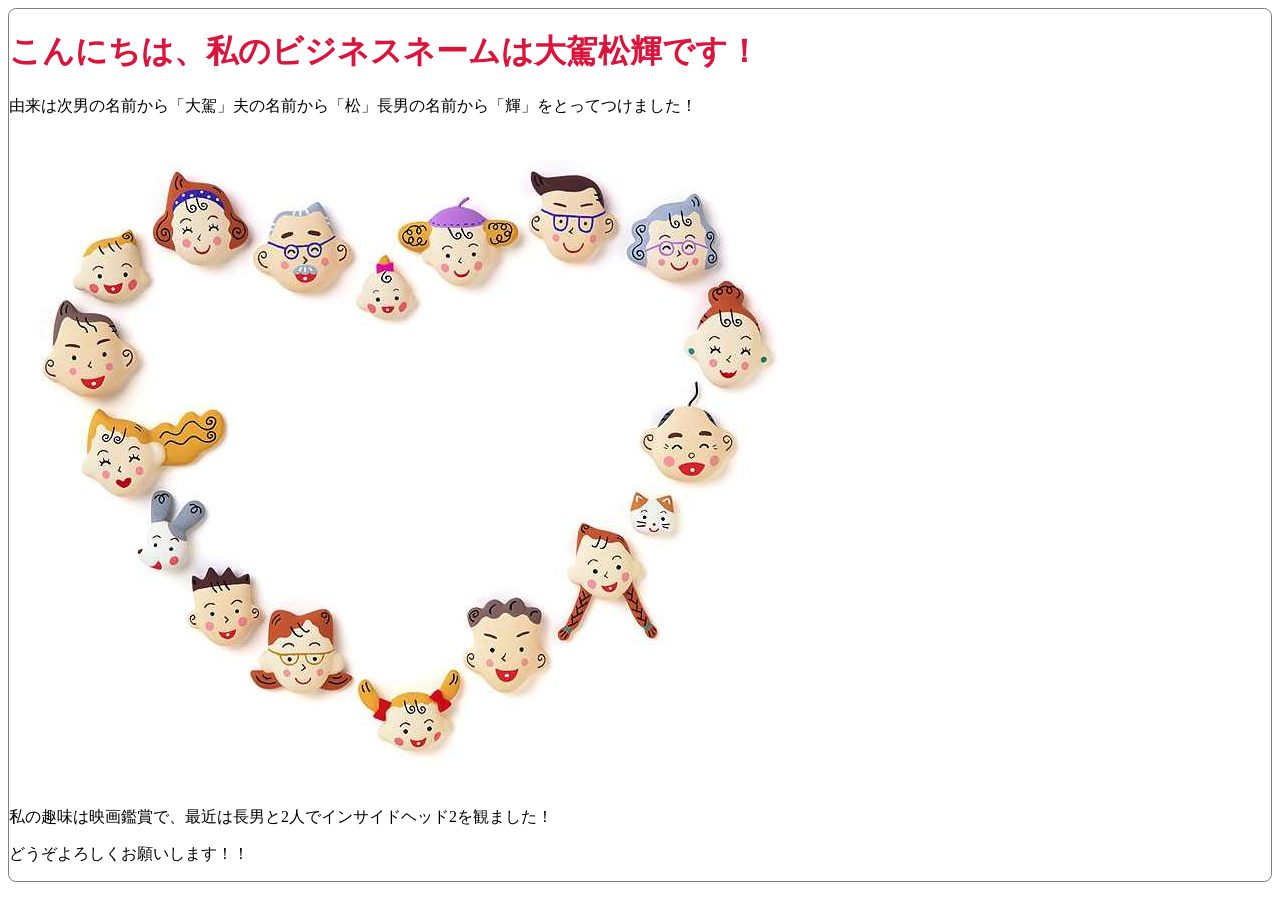
==== docs/index.html @ f2c6a5b0 "画像枠線削除" ====
<!DOCTYPE html>
<html lang="ja">

<head>
    <meta charset="UTF-8">
    <meta name="viewport" content="width=device-width, initial-scale=1.0">
    <title>自己紹介</title>
    <style>
       
        body {
          border-width: 1px;
          border-color: gray;
          border-style: solid;
          border-radius: 8px;
        }
        h1 {
            color:crimson
        }
      </style>
</head>

<body>
    <div class="container">
        <h1>こんにちは、私のビジネスネームは大駕松輝です！</h1>
        <p>由来は次男の名前から「大駕」夫の名前から「松」長男の名前から「輝」をとってつけました！</p>
        <img src="img/Family.jpeg" alt="Family" />
        <p>私の趣味は映画鑑賞で、最近は長男と2人でインサイドヘッド2を観ました！</p>
        <p>どうぞよろしくお願いします！！</p>
    </div>
</body>

</html>
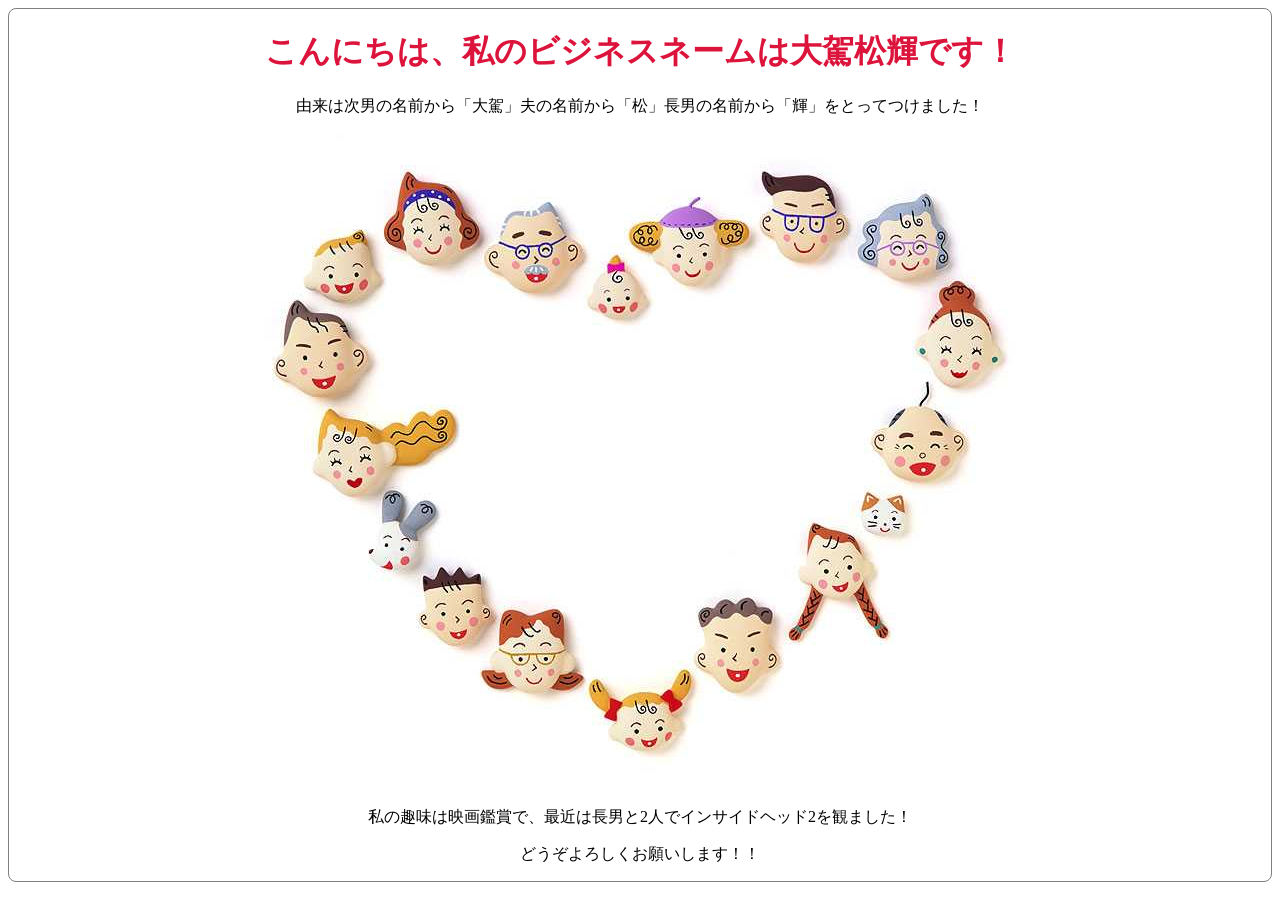
==== commit 4bd66191: "すべて中央揃え" ====
--- a/docs/index.html
+++ b/docs/index.html
@@ -16,6 +16,9 @@
         h1 {
             color:crimson
         }
+        body {
+      text-align: center;
+    }
       </style>
 </head>
 
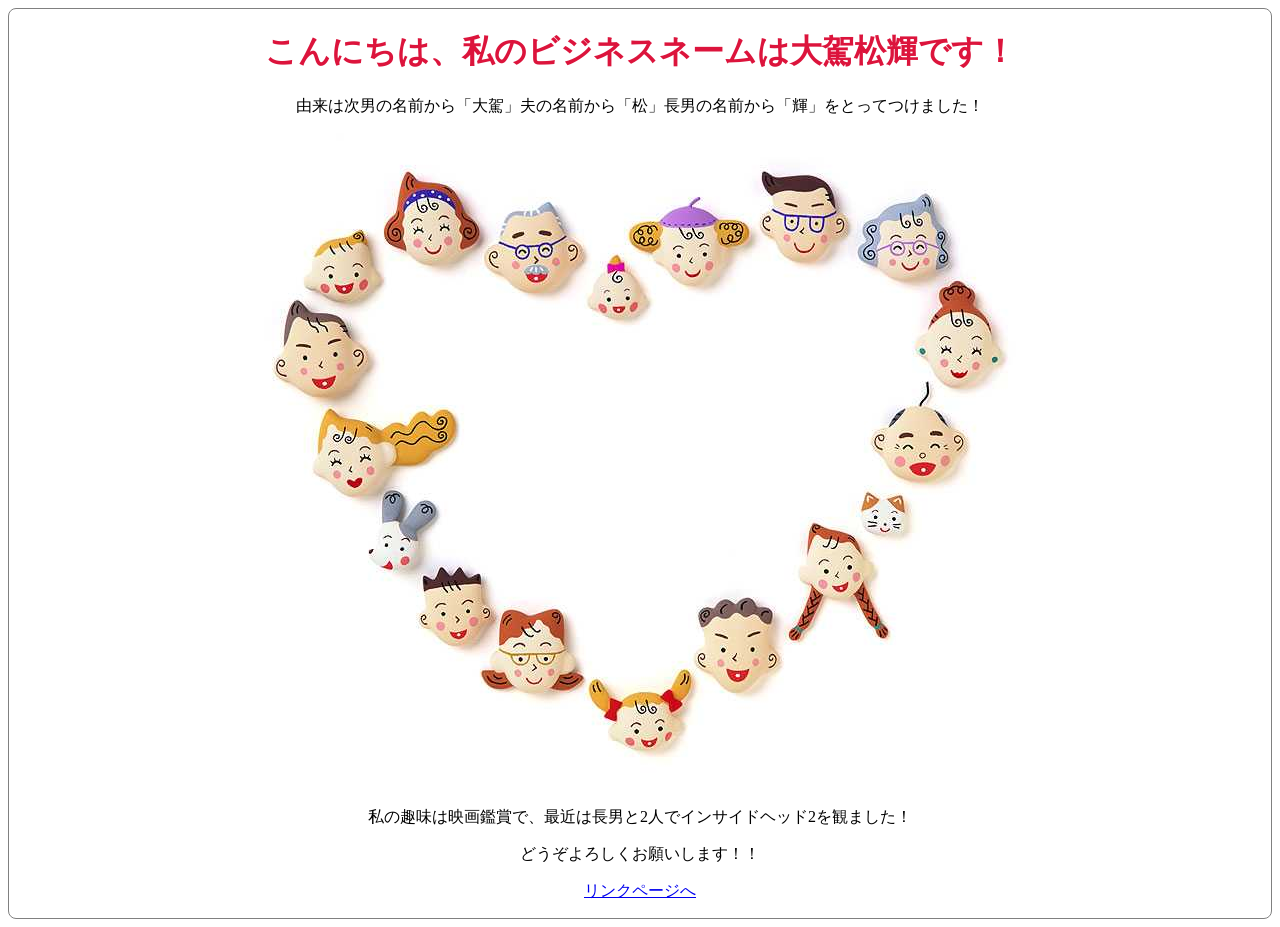
==== commit 6f27368a: "おすすめサイト（リンク）追加" ====
--- a/docs/index.html
+++ b/docs/index.html
@@ -29,6 +29,7 @@
         <img src="img/Family.jpeg" alt="Family" />
         <p>私の趣味は映画鑑賞で、最近は長男と2人でインサイドヘッド2を観ました！</p>
         <p>どうぞよろしくお願いします！！</p>
+        <p><a href=”test.html”>リンクページへ</a></p>
     </div>
 </body>
 
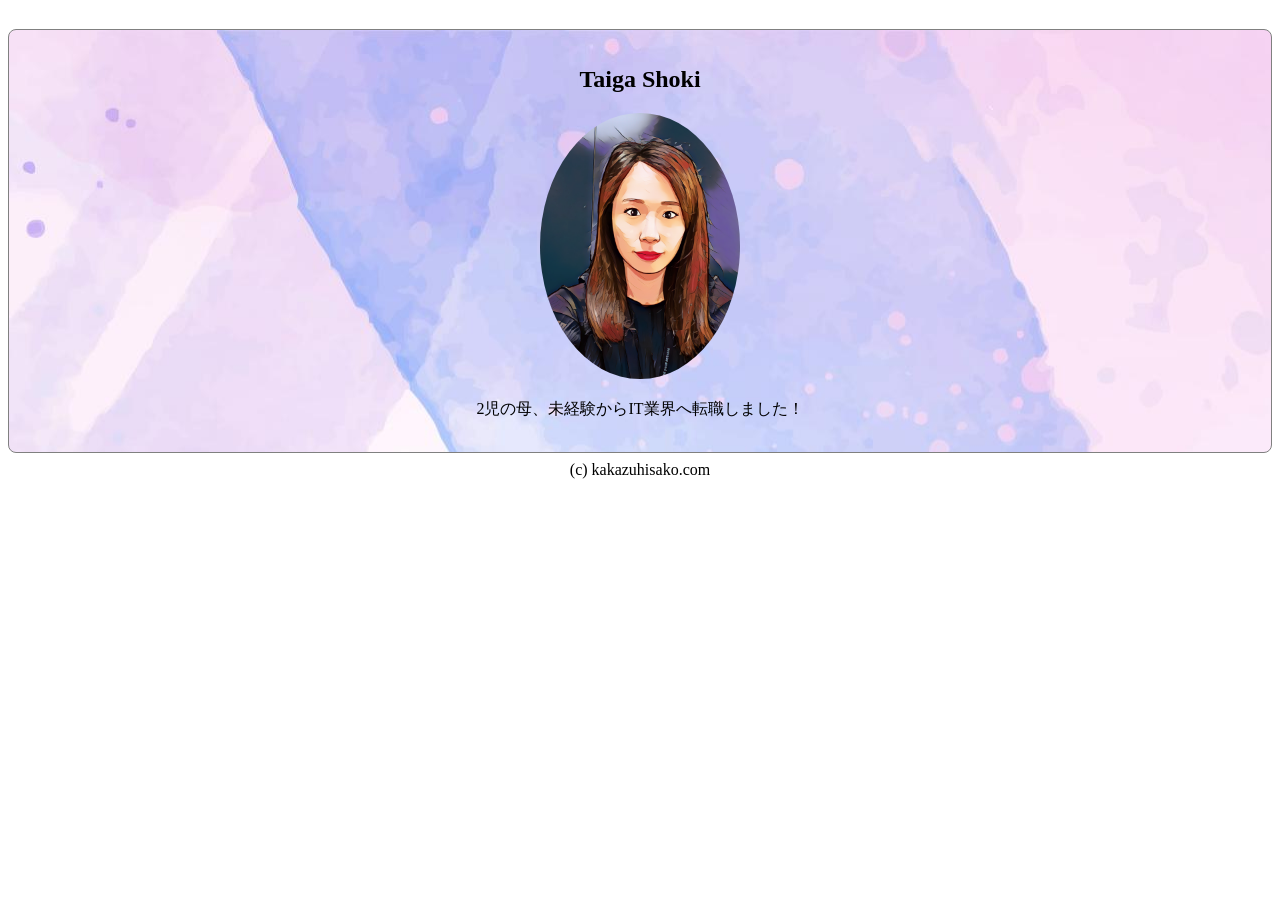
==== commit c1727893: "修正1" ====
--- a/docs/index.html
+++ b/docs/index.html
@@ -1,36 +1,18 @@
 <!DOCTYPE html>
 <html lang="ja">
-
 <head>
     <meta charset="UTF-8">
-    <meta name="viewport" content="width=device-width, initial-scale=1.0">
-    <title>自己紹介</title>
-    <style>
-       
-        body {
-          border-width: 1px;
-          border-color: gray;
-          border-style: solid;
-          border-radius: 8px;
-        }
-        h1 {
-            color:crimson
-        }
-        body {
-      text-align: center;
-    }
-      </style>
+　　<meta name="viewport" content="width=device-width, initial-scale=1.0">
+    <title>TaigaShoki  </title>
+    <link rel="stylesheet" href="style.css">
 </head>
-
 <body>
-    <div class="container">
-        <h1>こんにちは、私のビジネスネームは大駕松輝です！</h1>
-        <p>由来は次男の名前から「大駕」夫の名前から「松」長男の名前から「輝」をとってつけました！</p>
-        <img src="img/Family.jpeg" alt="Family" />
-        <p>私の趣味は映画鑑賞で、最近は長男と2人でインサイドヘッド2を観ました！</p>
-        <p>どうぞよろしくお願いします！！</p>
-        <p><a href=”test.html”>リンクページへ</a></p>
-    </div>
+    <section>
+        <h1>Taiga Shoki</h1>
+        <img src="img/Image.png"アプリで生成した画像です">
+        <p>2児の母、未経験からIT業界へ転職しました！</p>
+        </section>
+        <footer>(c) kakazuhisako.com</footer>
+    
 </body>
-
 </html>
--- a/docs/style.css
+++ b/docs/style.css
@@ -0,0 +1,15 @@
+img {/* 比率を保ちながら幅を指定する場合 */
+      width: 200px; /* 幅を100ピクセルに設定 */
+      height: auto; /* 高さを自動調整 */
+    
+    border-radius: 50%; /* 画像の角を丸くする */ }
+    section {
+    border-width: 1px; /* 枠線を1pxの太さに設定 */
+    border-color: gray; /* 枠線の色をグレーに設定 */
+    border-style: solid; /* 枠線の種類を実践に設定 */
+    border-radius: 8px; /* 枠線の角を丸くする */
+    padding: 16px; /* 内側䛾余白を16pxに設定 */
+    margin-bottom: 8px; /* 外側の下の余白を8pxに設定 */
+    background-image:url(img/5789677.jpg); /* 背景画像を設定 */ }
+    body {
+    text-align: center; /* テキストの位置を真ん中に設定 */ }
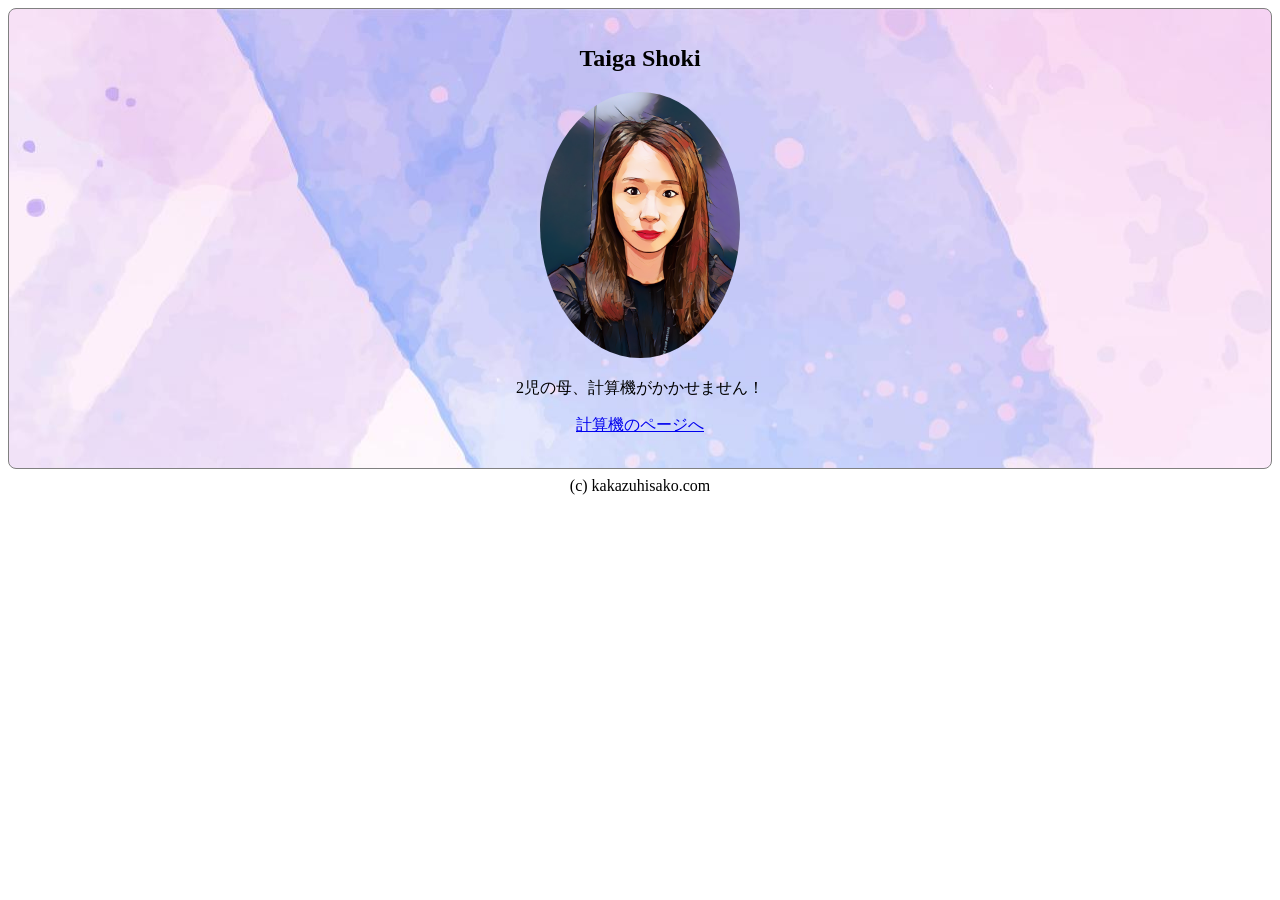
==== commit edf538c1: "計算機を追加" ====
--- a/docs/index.html
+++ b/docs/index.html
@@ -2,17 +2,19 @@
 <html lang="ja">
 <head>
     <meta charset="UTF-8">
-　　<meta name="viewport" content="width=device-width, initial-scale=1.0">
-    <title>TaigaShoki  </title>
+    <meta name="viewport" content="width=device-width, initial-scale=1.0">
+    <title>TaigaShoki</title>
     <link rel="stylesheet" href="style.css">
 </head>
 <body>
     <section>
         <h1>Taiga Shoki</h1>
-        <img src="img/Image.png"アプリで生成した画像です">
-        <p>2児の母、未経験からIT業界へ転職しました！</p>
-        </section>
-        <footer>(c) kakazuhisako.com</footer>
-    
+        <img src="img/Image.png" alt="アプリで生成した画像です">
+        <p>2児の母、計算機がかかせません！</p>
+
+        <!-- Calculatorフォルダのindex.htmlへのリンク -->
+        <p><a href="Calculator/index.html">計算機のページへ</a></p>
+    </section>
+    <footer>(c) kakazuhisako.com</footer>
 </body>
-</html>+</html>
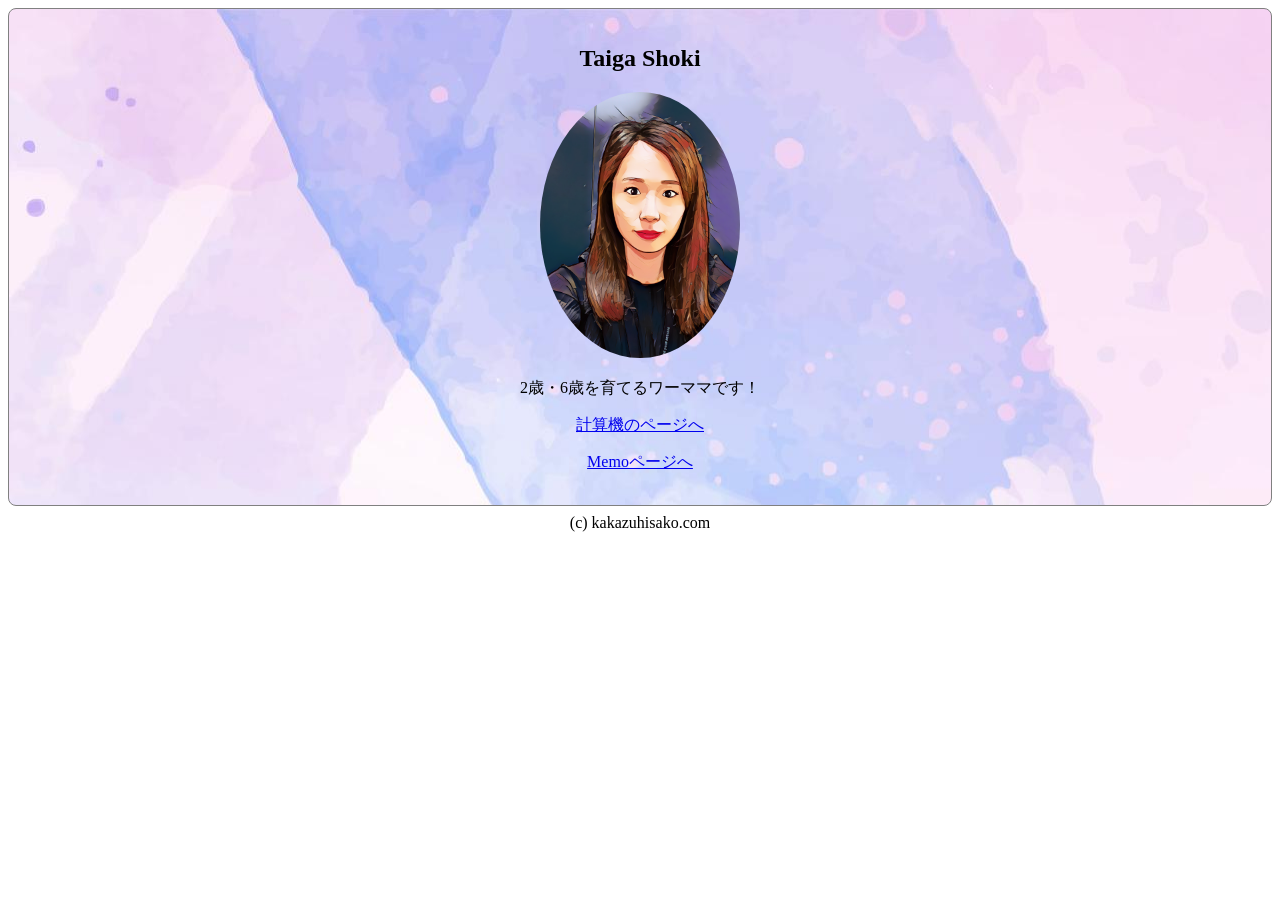
==== commit beb0edc3: "memo追加" ====
--- a/docs/index.html
+++ b/docs/index.html
@@ -10,10 +10,11 @@
     <section>
         <h1>Taiga Shoki</h1>
         <img src="img/Image.png" alt="アプリで生成した画像です">
-        <p>2児の母、計算機がかかせません！</p>
+        <p>2歳・6歳を育てるワーママです！</p>
 
         <!-- Calculatorフォルダのindex.htmlへのリンク -->
-        <p><a href="Calculator/index.html">計算機のページへ</a></p>
+        <p><a href="Calculator/index.html"target="_blank">計算機のページへ</a></p>
+        <p><a href="memo.html">Memoページへ</a></p>
     </section>
     <footer>(c) kakazuhisako.com</footer>
 </body>
